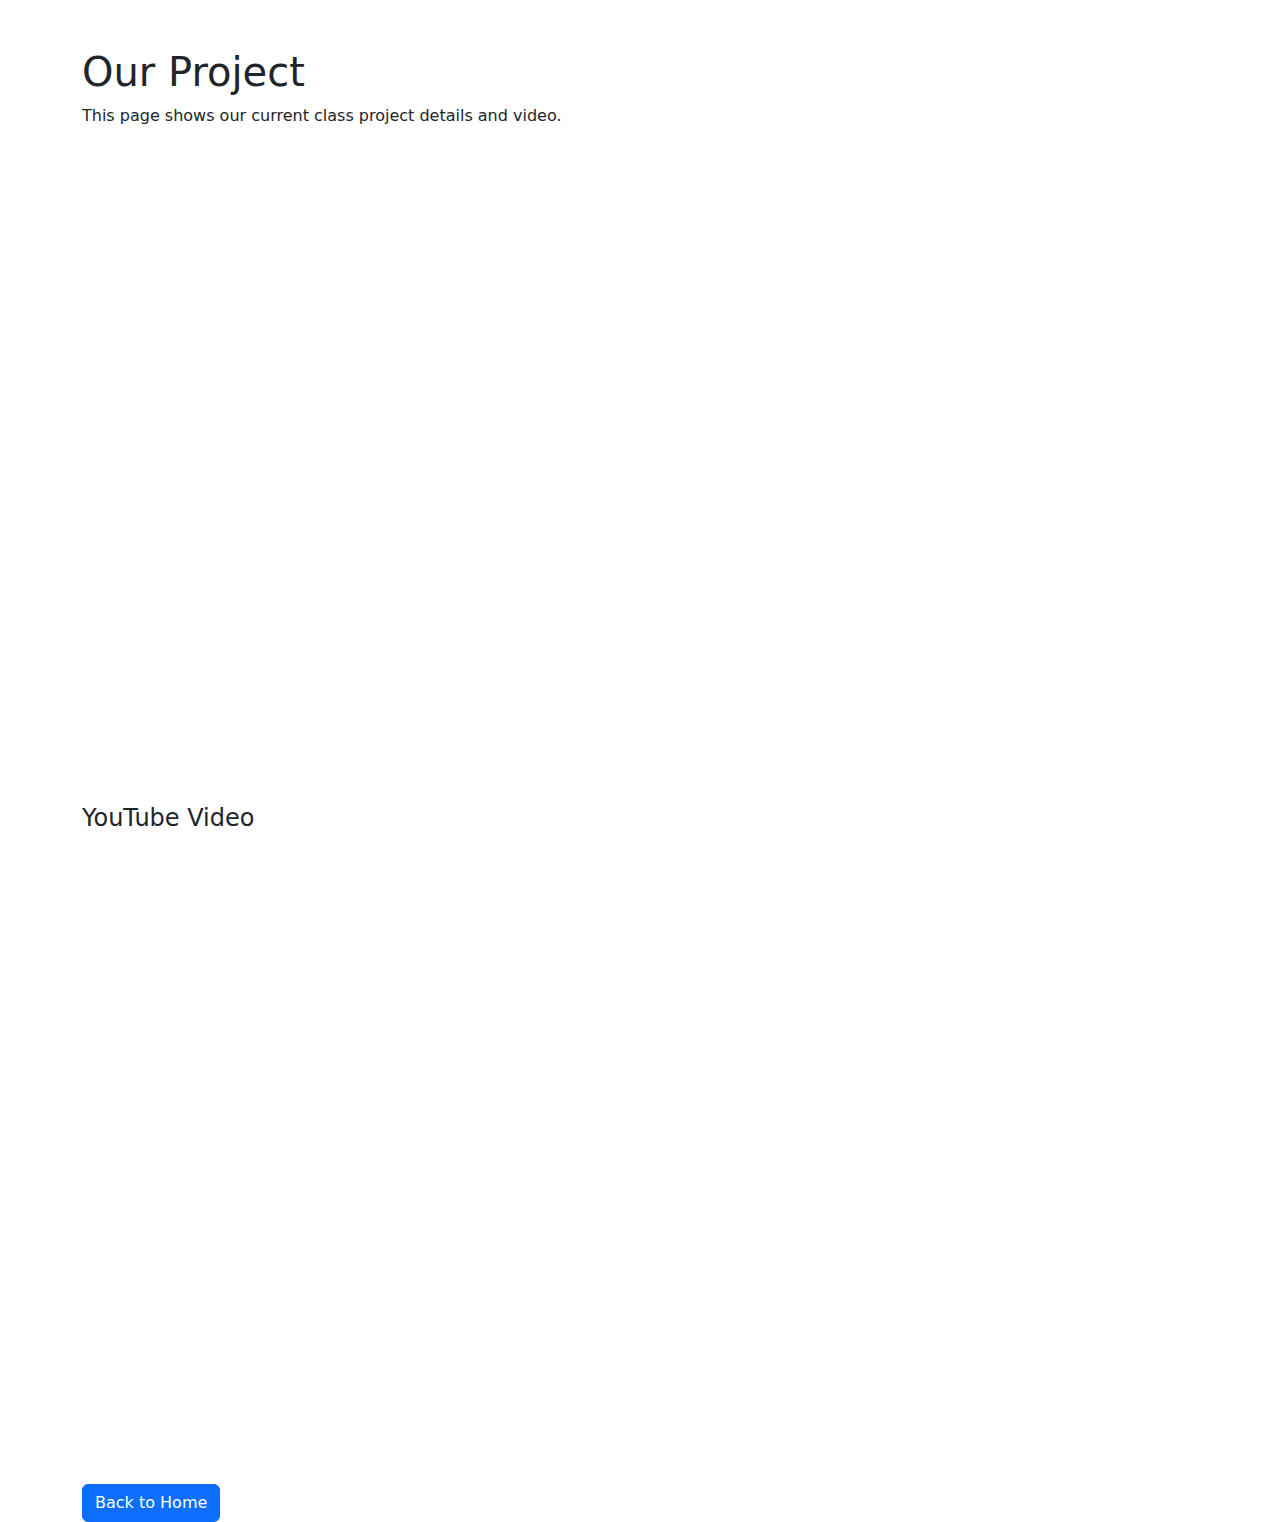
==== project.html @ d2bc1f7e "first commit" ====
<!DOCTYPE html>
<html lang="en">
<head>
  <meta charset="UTF-8" />
  <title>Project</title>
  <link href="https://cdn.jsdelivr.net/npm/bootstrap@5.3.5/dist/css/bootstrap.min.css" rel="stylesheet" />
</head>
<body class="container mt-5">
  <h1>Our Project</h1>
  <p>This page shows our current class project details and video.</p>

  <!-- Video de YouTube embebido -->
  <div class="ratio ratio-16x9 mt-4">
    <iframe width="560" height="315" src="https://www.youtube.com/embed/CIPUpmcAZJg?si=cSpyESnRj3FXjMwL" 
            title="YouTube video player" frameborder="0" allow="accelerometer; autoplay; clipboard-write; 
            encrypted-media; gyroscope; picture-in-picture; web-share" allowfullscreen></iframe>
  </div>

  <h4 class="mt-4">YouTube Video</h4>
  <div class="ratio ratio-16x9">
    <iframe width="560" height="315" src="https://www.youtube.com/embed/SEdR9LuyuqU?si=g9WDaMeT_DTxc6v-" title="YouTube video player" frameborder="0" allow="accelerometer; autoplay; clipboard-write; encrypted-media; gyroscope; picture-in-picture; web-share" referrerpolicy="strict-origin-when-cross-origin" allowfullscreen></iframe>
  </div>

  <a href="index.html" class="btn btn-primary mt-3">Back to Home</a>
</body>
</html>
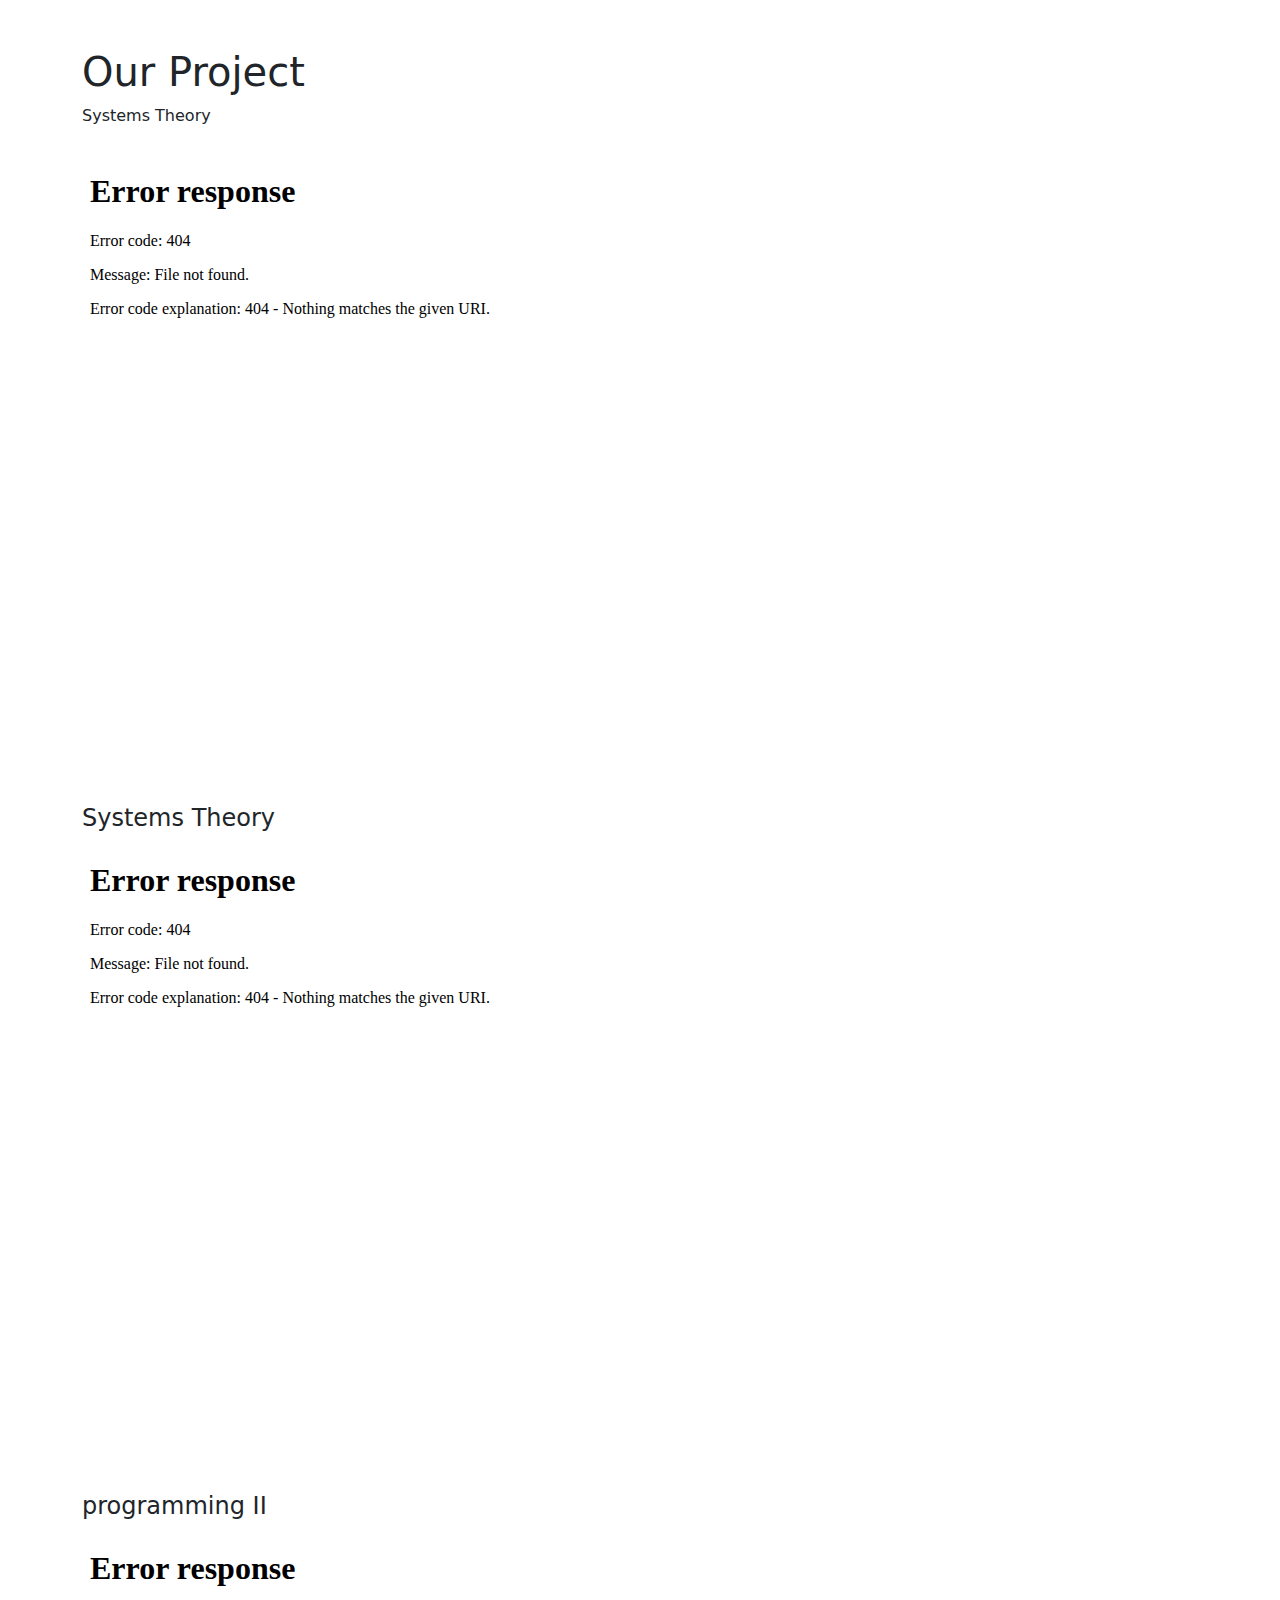
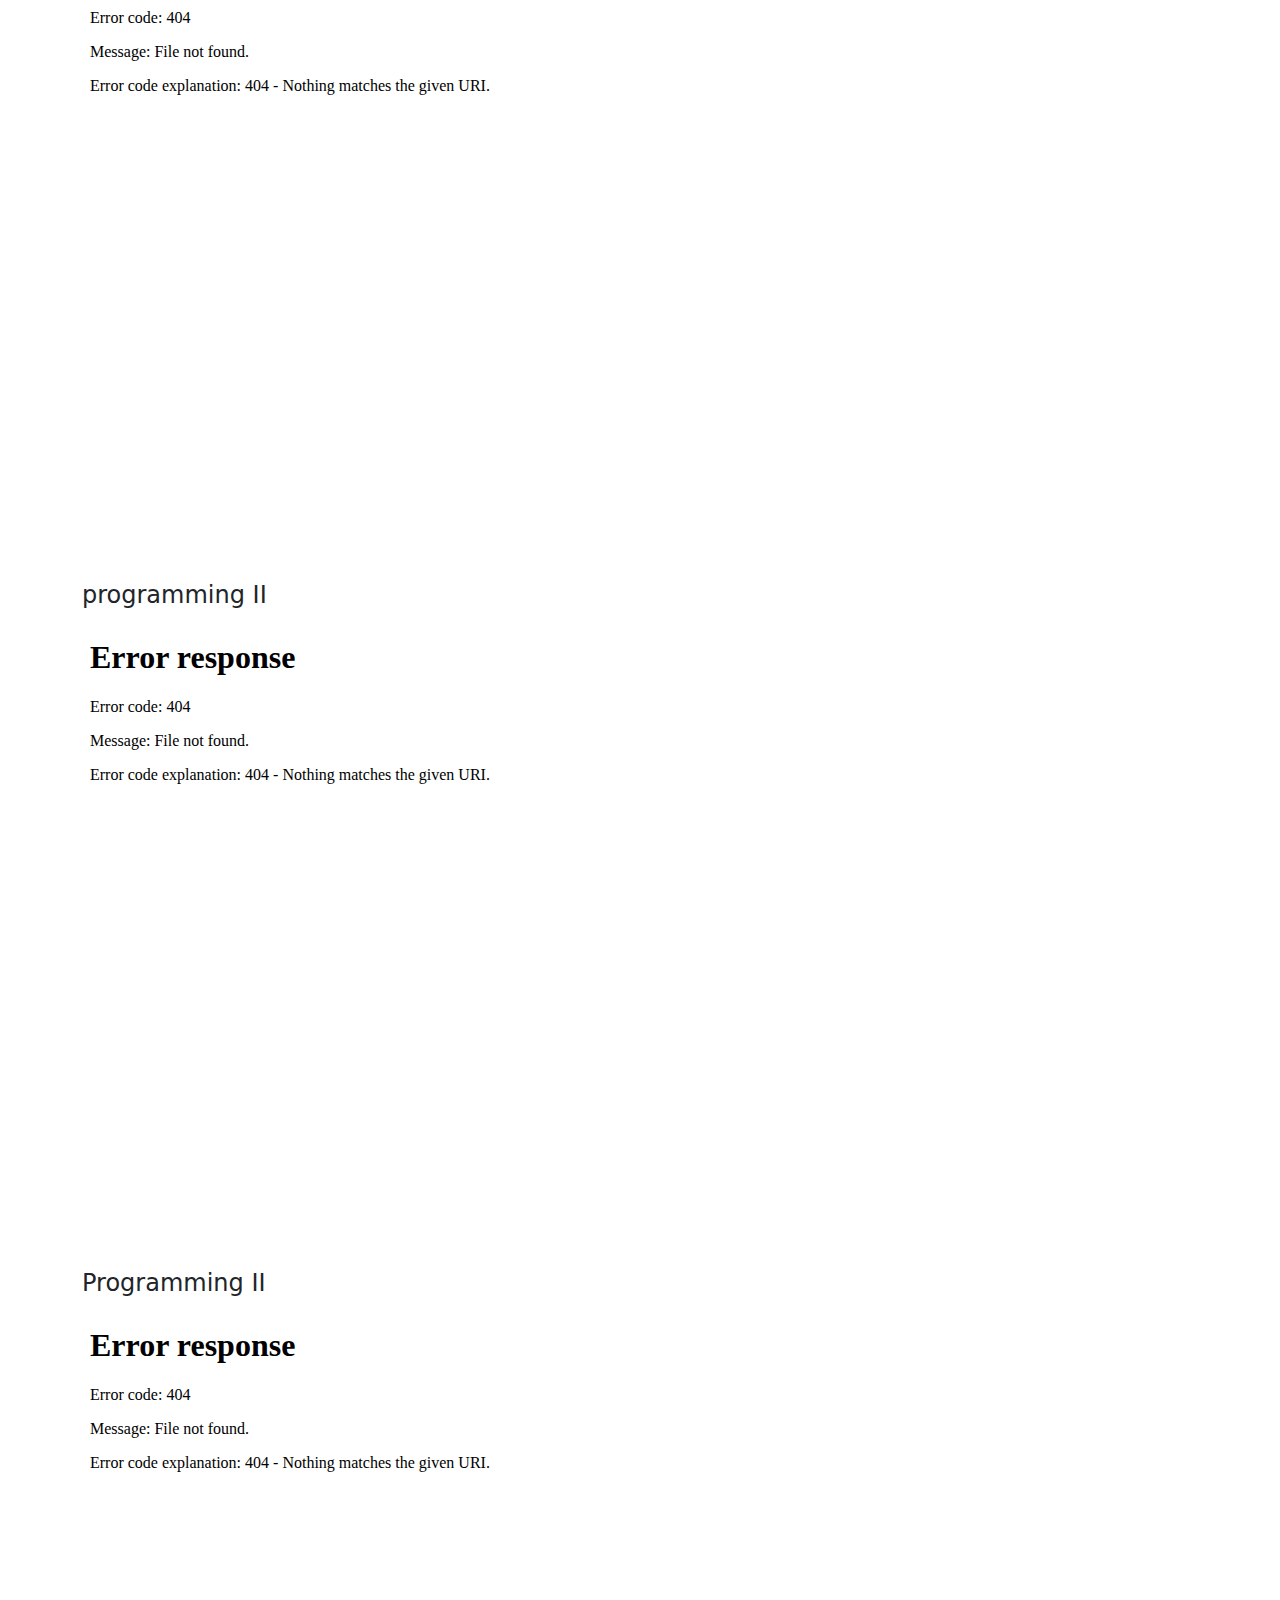
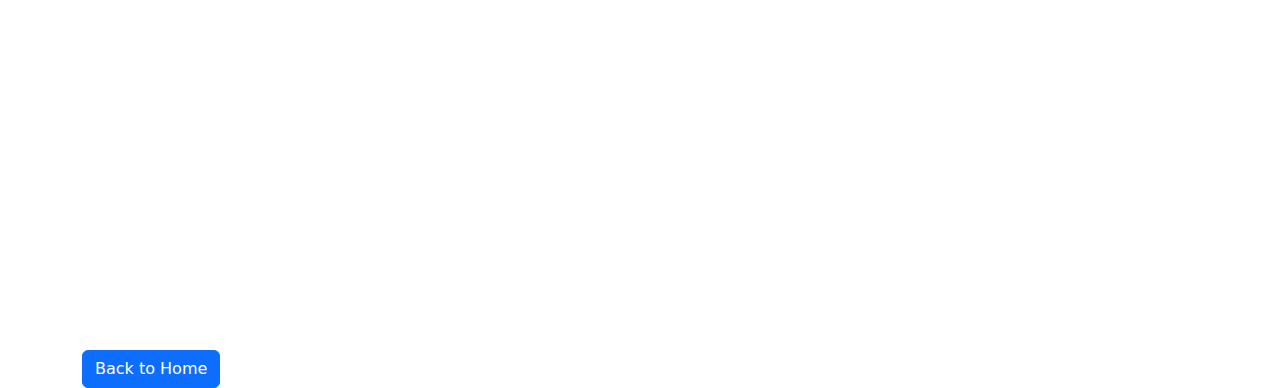
==== commit 68236e70: "first commit" ====
--- a/project.html
+++ b/project.html
@@ -7,18 +7,33 @@
 </head>
 <body class="container mt-5">
   <h1>Our Project</h1>
-  <p>This page shows our current class project details and video.</p>
+  <p>Systems Theory</p>
 
-  <!-- Video de YouTube embebido -->
+  
   <div class="ratio ratio-16x9 mt-4">
-    <iframe width="560" height="315" src="https://www.youtube.com/embed/CIPUpmcAZJg?si=cSpyESnRj3FXjMwL" 
+    <iframe width="150" height="215" src="maestrodeidiomas1.png" 
             title="YouTube video player" frameborder="0" allow="accelerometer; autoplay; clipboard-write; 
             encrypted-media; gyroscope; picture-in-picture; web-share" allowfullscreen></iframe>
   </div>
 
-  <h4 class="mt-4">YouTube Video</h4>
+  <h4 class="mt-4">Systems Theory</h4>
   <div class="ratio ratio-16x9">
-    <iframe width="560" height="315" src="https://www.youtube.com/embed/SEdR9LuyuqU?si=g9WDaMeT_DTxc6v-" title="YouTube video player" frameborder="0" allow="accelerometer; autoplay; clipboard-write; encrypted-media; gyroscope; picture-in-picture; web-share" referrerpolicy="strict-origin-when-cross-origin" allowfullscreen></iframe>
+    <iframe width="150" height="150" src="maestrodeidiomas.png" title="YouTube video player" frameborder="0" allow="accelerometer; autoplay; clipboard-write; encrypted-media; gyroscope; picture-in-picture; web-share" referrerpolicy="strict-origin-when-cross-origin" allowfullscreen></iframe>
+  </div>
+
+  <h4 class="mt-4">programming II</h4>
+  <div class="ratio ratio-16x9">
+    <iframe width="150" height="150" src="maestrodeidiomas2.png" title="YouTube video player" frameborder="0" allow="accelerometer; autoplay; clipboard-write; encrypted-media; gyroscope; picture-in-picture; web-share" referrerpolicy="strict-origin-when-cross-origin" allowfullscreen></iframe>
+  </div>
+
+  <h4 class="mt-4">programming II</h4>
+  <div class="ratio ratio-16x9">
+    <iframe width="150" height="150" src="maestrodeidiomas3.png" title="YouTube video player" frameborder="0" allow="accelerometer; autoplay; clipboard-write; encrypted-media; gyroscope; picture-in-picture; web-share" referrerpolicy="strict-origin-when-cross-origin" allowfullscreen></iframe>
+  </div>
+
+  <h4 class="mt-4">Programming II</h4>
+  <div class="ratio ratio-16x9">
+    <iframe width="150" height="150" src="maestrodeidiomas4.png" title="YouTube video player" frameborder="0" allow="accelerometer; autoplay; clipboard-write; encrypted-media; gyroscope; picture-in-picture; web-share" referrerpolicy="strict-origin-when-cross-origin" allowfullscreen></iframe>
   </div>
 
   <a href="index.html" class="btn btn-primary mt-3">Back to Home</a>
